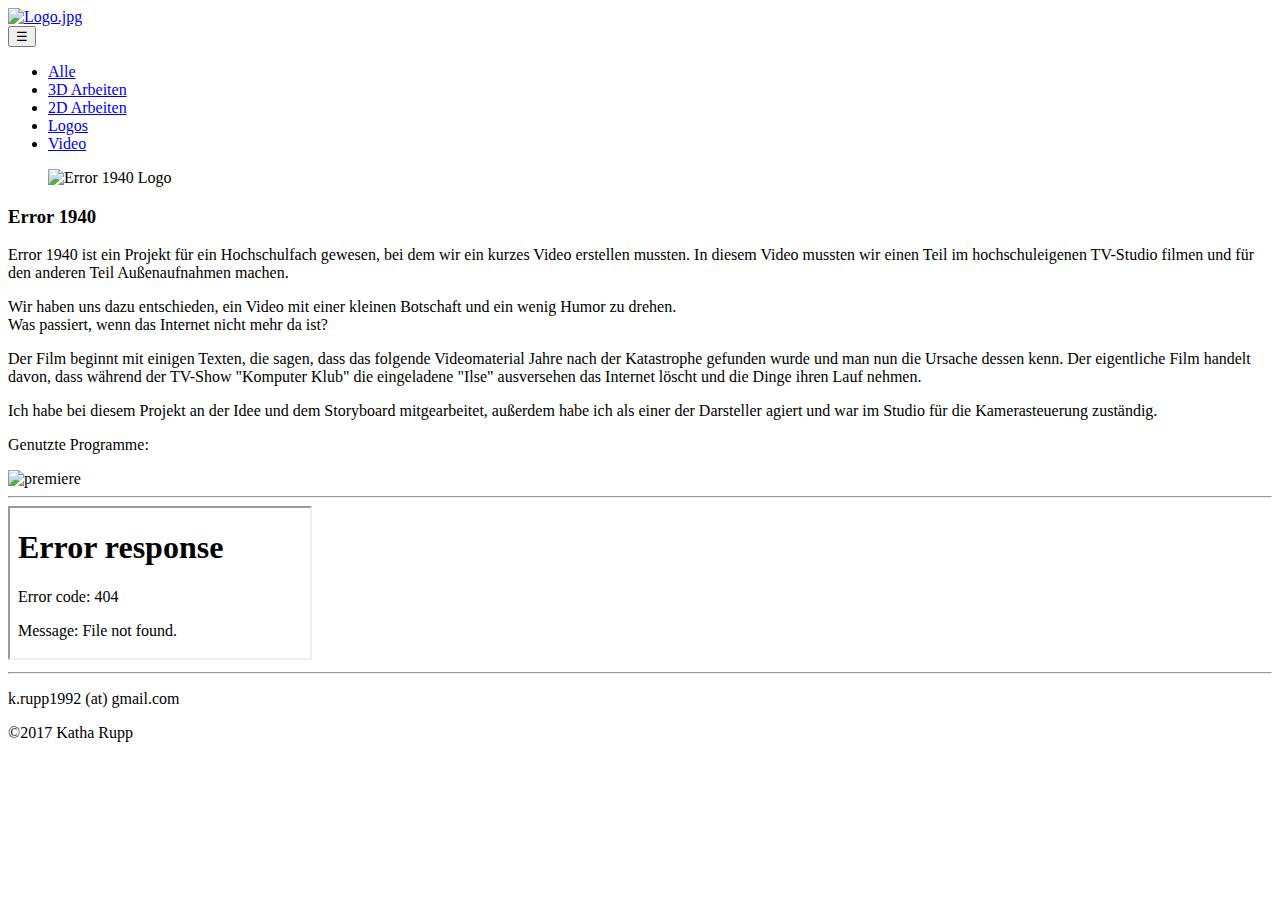
==== error1940.html @ 7840269f "html files" ====
﻿<!DOCTYPE html>

<html lang="de" xmlns="http://www.w3.org/1999/xhtml">
<head>
    <meta charset="utf-8" />

    <link href='https://fonts.googleapis.com/css?family=Roboto' rel='stylesheet' type='text/css'>
    <meta name="viewport" content="width=device-width, initial-scale=1">
    <link rel="shortcut icon" href="img/KathaRuppLogoKlein.png" type="image/x-icon" />
    <link rel="stylesheet" href="https://maxcdn.bootstrapcdn.com/bootstrap/4.0.0-alpha.5/css/bootstrap.min.css" integrity="sha384-AysaV+vQoT3kOAXZkl02PThvDr8HYKPZhNT5h/CXfBThSRXQ6jW5DO2ekP5ViFdi" crossorigin="anonymous">
    <script src="https://ajax.googleapis.com/ajax/libs/jquery/3.1.1/jquery.min.js" integrity="sha384-3ceskX3iaEnIogmQchP8opvBy3Mi7Ce34nWjpBIwVTHfGYWQS9jwHDVRnpKKHJg7" crossorigin="anonymous"></script>
    <script src="https://cdnjs.cloudflare.com/ajax/libs/tether/1.3.7/js/tether.min.js" integrity="sha384-XTs3FgkjiBgo8qjEjBk0tGmf3wPrWtA6coPfQDfFEY8AnYJwjalXCiosYRBIBZX8" crossorigin="anonymous"></script>
    <script src="https://maxcdn.bootstrapcdn.com/bootstrap/4.0.0-alpha.5/js/bootstrap.min.js" integrity="sha384-BLiI7JTZm+JWlgKa0M0kGRpJbF2J8q+qreVrKBC47e3K6BW78kGLrCkeRX6I9RoK" crossorigin="anonymous"></script>
    <link rel="stylesheet" href="css/custom.css">


    <title>Katha Rupp</title>
</head>
<body onclick="checkDisplayOpt()">
    <div class="container">
        <div class="row top15">
            <div class="col-md-12">
                <a href="index.html" id="logo">
                    <img class="img-responsive center-block" src="img/KathaRuppLogo.png" alt="Logo.jpg" id="logoIco" />
                </a>
            </div>
        </div>

        <!-- navigation bar -->
        <nav class="navbar navbar-dark bg-inverse top15">
          <button class="navbar-toggler hidden-sm-up pull-xs-right" type="button" data-toggle="collapse" data-target="#exCollapsingNavbar">
            &#9776;
          </button>
          <div class="collapse navbar-toggleable-xs" id="exCollapsingNavbar">
            <ul class="nav navbar-nav">
              <li class="nav-item"><a class="nav-link" href="index.html">Alle</a></li>
              <li class="nav-item"><a class="nav-link" href="dd.html">3D Arbeiten</a></li>
              <li class="nav-item"><a class="nav-link" href="zd.html">2D Arbeiten</a></li>
              <li class="nav-item"><a class="nav-link" href="logos.html">Logos</a></li>
              <li class="nav-item"><a class="nav-link" href="vid.html">Video</a></li>
            </ul>
          </div>
        </nav>

        <!-- Kopernikus -->
            <!-- Image -->
            <div class="row top15">
                <div class="col-md-12">
                    <figure class="figure">
                        <img src="img/error1940-thumbnail-2.png" alt="Error 1940 Logo" class="img-responsive center-block" />
                    </figure>
                </div>
            </div>

            <!-- Description -->
            <div class="row top15">
              <div class="col-md-12">
                <div class="background-white rounded no-padding">
                <div class="col-md-9">
                  <h3>Error 1940</h3>
                    <p>
                        Error 1940 ist ein Projekt für ein Hochschulfach gewesen, bei dem wir ein kurzes Video erstellen mussten. In diesem Video mussten wir einen Teil im hochschuleigenen TV-Studio filmen und für den anderen Teil Außenaufnahmen machen.
                    </p>
                    <p>
                        Wir haben uns dazu entschieden, ein Video mit einer kleinen Botschaft und ein wenig Humor zu drehen.<br>Was passiert, wenn das Internet nicht mehr da ist?
                    </p>
                    <p>
                        Der Film beginnt mit einigen Texten, die sagen, dass das folgende Videomaterial Jahre nach der Katastrophe gefunden wurde und man nun die Ursache dessen kenn. Der eigentliche Film handelt davon, dass während der TV-Show "Komputer Klub" die eingeladene "Ilse" ausversehen das Internet löscht und die Dinge ihren Lauf nehmen.
                    </p>
                    <p>Ich habe bei diesem Projekt an der Idee und dem Storyboard mitgearbeitet, außerdem habe ich als einer der Darsteller agiert und war im Studio für die Kamerasteuerung zuständig.</p>
                </div>
                <div class="col-md-3">
                    <div class="row">
                        <p>Genutzte Programme: </p>
                    </div>
                    <div class="row">
                        <img src="img/programme/premiere.jpg" alt="premiere" />
                    </div>
                </div>
              </div>
            </div>
            </div>
            <hr />

        <!-- Video -->
        <div class="row top15">
          <div class="col-md-12">
            <div class="col-md-12 embed-responsive embed-responsive-16by9">
                <iframe class="embed-responsive-item" src="videos/Error_1940.mp4" allowfullscreen></iframe>
            </div>
          </div>
        </div>

        <!-- Footer -->
        <footer class="nav-default text-white">
            <hr />
            <div class="row">
                <div class="col-md-4">
                    <p class="text-md-left text-sm-center">k.rupp1992 (at) gmail.com</p>
                </div>
                <div class="col-md-4 offset-md-4">
                    <p class="text-md-right text-sm-center">&copy;2017 Katha Rupp</p>
                </div>
            </div>
        </footer>


        </div>
        </body>
        </html>
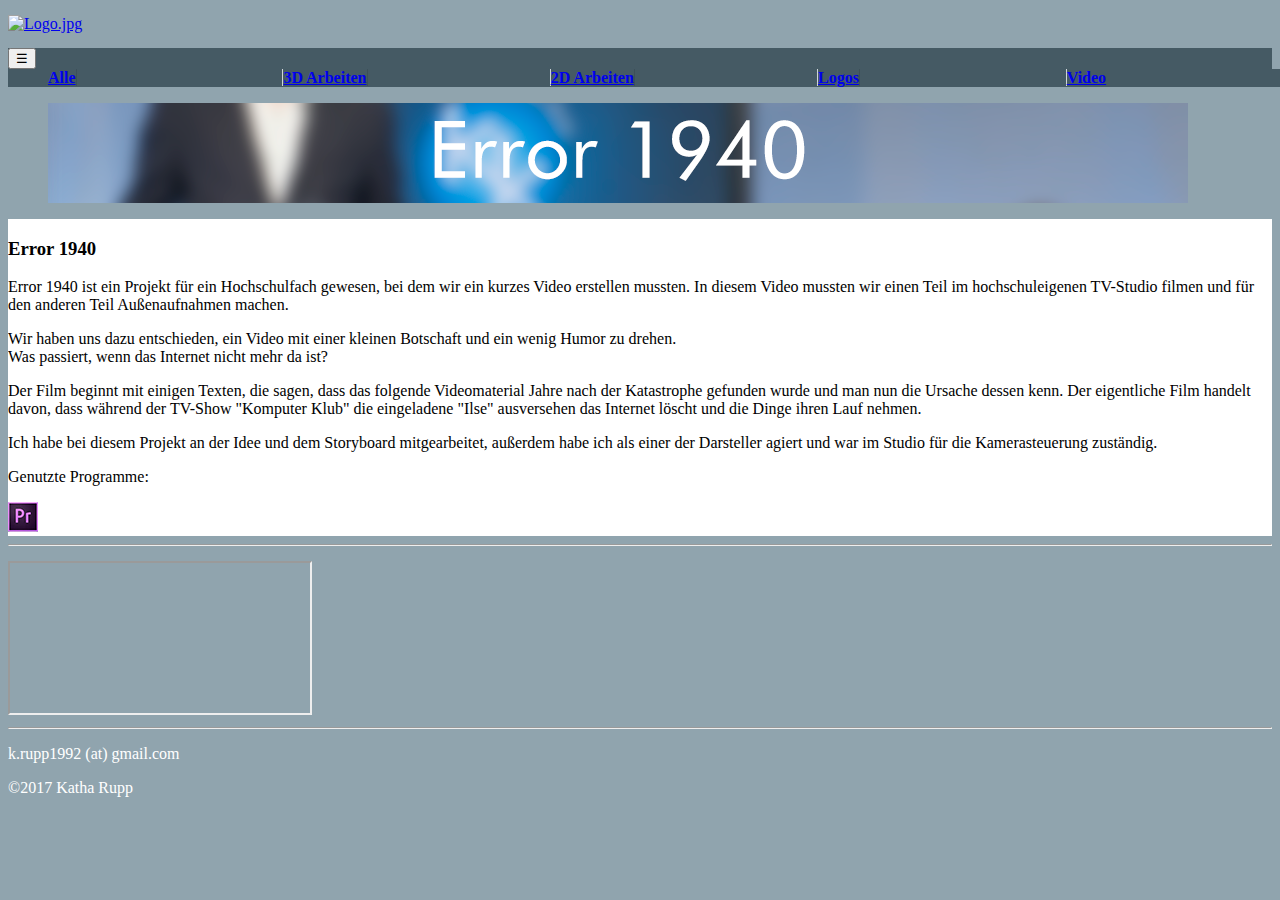
==== commit 66faa989: "error 1940 und Kurzfilm überarbeitet" ====
--- a/error1940.html
+++ b/error1940.html
@@ -86,7 +86,7 @@
         <div class="row top15">
           <div class="col-md-12">
             <div class="col-md-12 embed-responsive embed-responsive-16by9">
-                <iframe class="embed-responsive-item" src="videos/Error_1940.mp4" allowfullscreen></iframe>
+                <iframe class="embed-responsive-item" src="https://www.youtube.com/watch?v=CUHmMCuW4NA" allowfullscreen></iframe>
             </div>
           </div>
         </div>
--- a/css/custom.css
+++ b/css/custom.css
@@ -0,0 +1,147 @@
+/* Hintergrund Farbe */
+/* Accent Farbe */
+/* 2D Farbe */
+/* 3D Farbe */
+/* Video Farbe */
+/* AKTUELL - Grau Blau:607D8B */
+/* Mint Farbe: 69F0AE */
+.top5 {
+  margin-top: 5px; }
+
+.top7 {
+  margin-top: 7px; }
+
+.top10 {
+  margin-top: 10px; }
+
+.top15 {
+  margin-top: 15px; }
+
+.top17 {
+  margin-top: 17px; }
+
+.top30 {
+  margin-top: 30px; }
+
+.img-responsive {
+  display: block;
+  max-width: 100%;
+  height: auto; }
+
+body {
+  background-color: #90A4AE; }
+
+.navbar .navbar-dark .bg-inverse .nav {
+  background-color: #455A64 !important; }
+
+.bg-inverse {
+  background-color: #455A64 !important; }
+
+/* Navbar Style >575px */
+@media (min-width: 576px) {
+  .navbar .navbar-inner {
+    padding: 0; }
+
+  .navbar .nav {
+    margin: 0;
+    display: table;
+    width: 100%;
+    background-color: #455A64; }
+
+  .navbar .nav li {
+    display: table-cell;
+    width: 1%;
+    float: none; }
+
+  .navbar .nav li a {
+    font-weight: bold;
+    text-align: center;
+    border-left: 1px solid rgba(255, 255, 255, 0.75);
+    border-right: 1px solid rgba(0, 0, 0, 0.1); }
+
+  .navbar .nav li:first-child a {
+    border-left: 0;
+    border-radius: 3px 0 0 3px; }
+
+  .navbar .nav li:last-child a {
+    border-right: 0;
+    border-radius: 0 3px 3px 0; } }
+/* Navbar Style <576px */
+@media (max-width: 575px) {
+  .navbar .navbar-inner {
+    padding: 0; }
+
+  .navbar .nav {
+    margin: 0;
+    display: table;
+    width: 100%; }
+
+  .navbar .nav li a {
+    font-weight: bold;
+    text-align: left; } }
+/* Portrait */
+@media (min-width: 768px) {
+  .img-sm {
+    width: 100%; } }
+@media (max-width: 767px) {
+  .img-md {
+    width: 66.66%;
+    margin-left: auto;
+    margin-right: auto; }
+
+  .bottom15 {
+    margin-bottom: 15px; } }
+.active {
+  color: #FF7043 !important; }
+
+ul.nav a:active {
+  color: #FF7043 !important; }
+
+.text-white {
+  color: #fff; }
+
+.background-white {
+  background-color: #fff;
+  padding-left: 15px;
+  padding-right: 15px;
+  overflow: hidden; }
+
+.btn-accent {
+  background-color: #FF7043;
+  color: #fff; }
+
+.btn-zd {
+  background-color: #B71C1C;
+  color: #fff; }
+
+.btn-dd {
+  background-color: #1B5E20;
+  color: #fff; }
+
+.btn-vid {
+  background-color: #BF360C;
+  color: #fff; }
+
+/* Menueleiste Accent Farbe */
+.navbar-dark .navbar-nav .active > .nav-link, .navbar-dark .navbar-nav .active > .nav-link:focus, .navbar-dark .navbar-nav .active > .nav-link:hover, .navbar-dark .navbar-nav .nav-link.active, .navbar-dark .navbar-nav .nav-link.active:focus, .navbar-dark .navbar-nav .nav-link.active:hover, .navbar-dark .navbar-nav .nav-link.open, .navbar-dark .navbar-nav .nav-link.open:focus, .navbar-dark .navbar-nav .nav-link.open:hover, .navbar-dark .navbar-nav .open > .nav-link, .navbar-dark .navbar-nav .open > .nav-link:focus, .navbar-dark .navbar-nav .open > .nav-link:hover {
+  color: #FF7043; }
+
+/* weisser Hintergrund */
+.outermost {
+  padding-left: 15px;
+  padding-right: 15px;
+  background-color: #fff;
+  border-radius: 0.25rem;
+  background-clip: content-box;
+  overflow: hidden; }
+
+.outermost > .col-xs-12 > .row {
+  background-color: #fff; }
+
+a:focus, a:hover {
+  color: #333; }
+
+.no-padding {
+  padding: 0; }
+
+/*# sourceMappingURL=custom.css.map */
